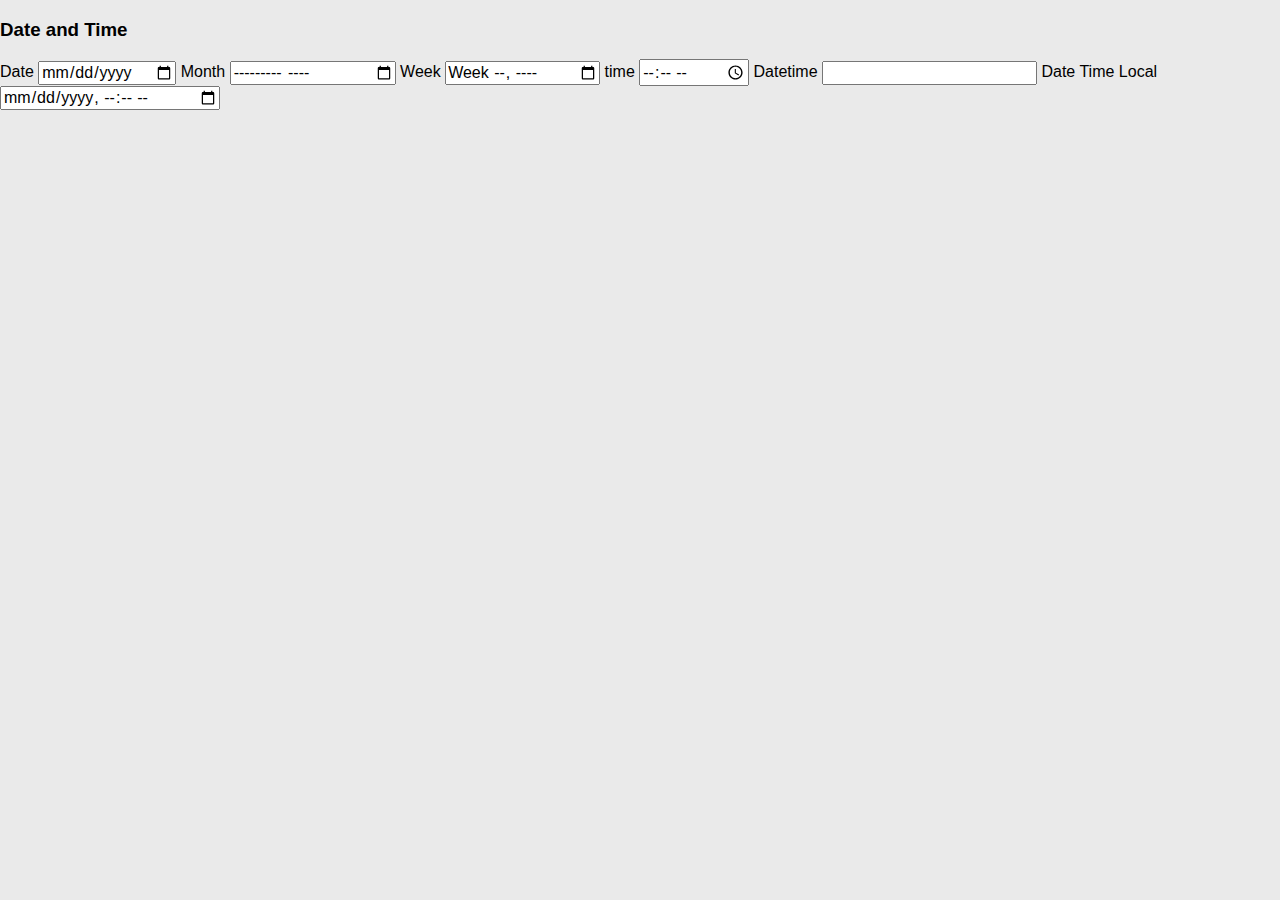
==== index1.html @ 8939b3f4 "push" ====
<!DOCTYPE html>
<html>
<head>
	<title>HTML5 Form: Date and Time - Hongkiat.com</title>
	<link rel="stylesheet" href="normalize.css">
	<link rel="stylesheet" href="style.css">
  </script>
</head>
<body>
<section>
	<h3>Date and Time</h3>
	<form action="date_form" method="get" accept-charset="utf-8" class="cf">
		<label for="date">Date</label> <input type="date" name="date">
		<label for="month">Month</label> <input type="month" name="month">
		<label for="week">Week</label> <input type="week" name="week">
		<label for="time">time</label> <input type="time" name="time">
		<label for="datetime">Datetime</label> <input type="datetime" name="datetime">
		<label for="datetimelocal">Date Time Local</label> <input type="datetime-local" name="datetimelocal">
	</form>
</section>
</body>
</html>
---- style.css ----
.cf:before,
.cf:after {
    content: " ";
    display: table;
}
.cf:after {
    clear: both;
}
.cf {
    *zoom: 1;
}
html {
	background-color: #eaeaea;
}
.demo-wrapper h3 {
	width: 370px; 
	clear: both;
	padding: 25px;
	background-color: #000;
	color: #fff;
	margin: 0;
}
.demo-wrapper h4	{
	width: 100%;
	clear: both;
}
.demo-wrapper label {
	display: inline-block;
	font-size: 10pt;
	width: 110px;
	margin-top: 5px;
	float: left;
}
.demo-wrapper {
	width: 420px;
	margin: 50px auto;
	overflow: hidden;
	border-radius: 5px;
}
.demo-wrapper form {
	padding: 25px;
	background-color: #ddd;
}
.demo-wrapper input {
	border: 1px solid #ccc;
	background: #fff;
	width: 180px;
	margin-bottom: 10px;
}
.demo-wrapper input[type=color] {
	width: 50px;
	float: left;
}
.demo-wrapper input[type=range] {
	float: left;
}
.demo-wrapper input.vertical {
	clear: both;
	width: 20px;
	height: 200px;
	-webkit-appearance: slider-vertical;
}
#hexcolor {
	width: 90px;
	background-color: rgb(255,255,255);
	padding: 5px;
	font-size: 10pt;
	border: 1px solid #ccc;
	float: left;
	margin-left: 10px;	
}
#output {
	width: 50px;
	padding: 5px;
	font-size: 10pt;
	border: 1px solid #ccc;
	background-color: rgb(255,255,255);
	float: left;
	margin-left: 10px;
}
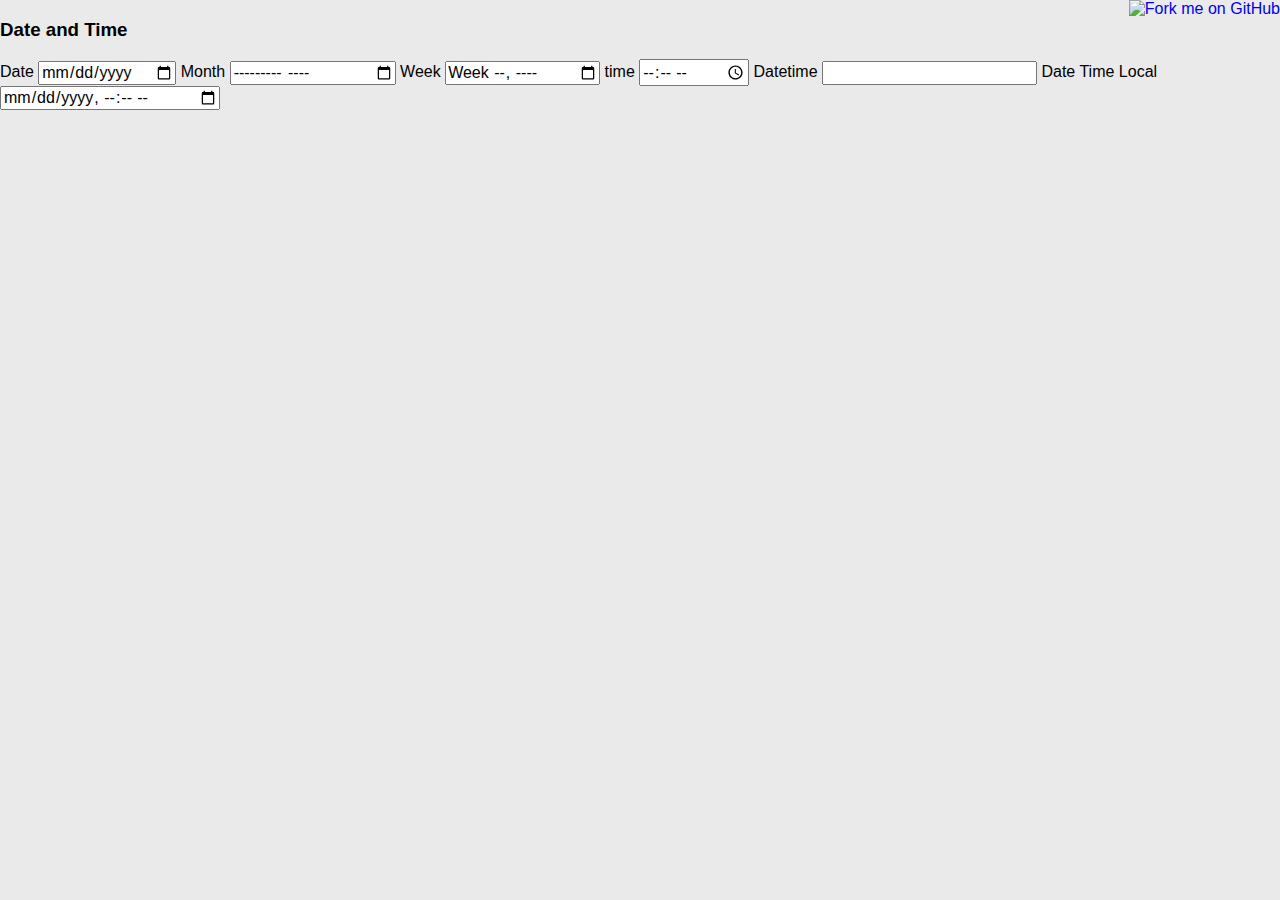
==== commit 54a1470f: "initial" ====
--- a/index1.html
+++ b/index1.html
@@ -18,5 +18,8 @@
 		<label for="datetimelocal">Date Time Local</label> <input type="datetime-local" name="datetimelocal">
 	</form>
 </section>
+<!-- Github ribbon -->
+<div><a href="https://github.com/hongkiat/html5-form-input-type/"><img style="position: absolute; top: 0; right: 0; border: 0;" src="https://camo.githubusercontent.com/365986a132ccd6a44c23a9169022c0b5c890c387/68747470733a2f2f73332e616d617a6f6e6177732e636f6d2f6769746875622f726962626f6e732f666f726b6d655f72696768745f7265645f6161303030302e706e67" alt="Fork me on GitHub" data-canonical-src="https://s3.amazonaws.com/github/ribbons/forkme_right_red_aa0000.png"></a></div>
+
 </body>
-</html>+</html>
